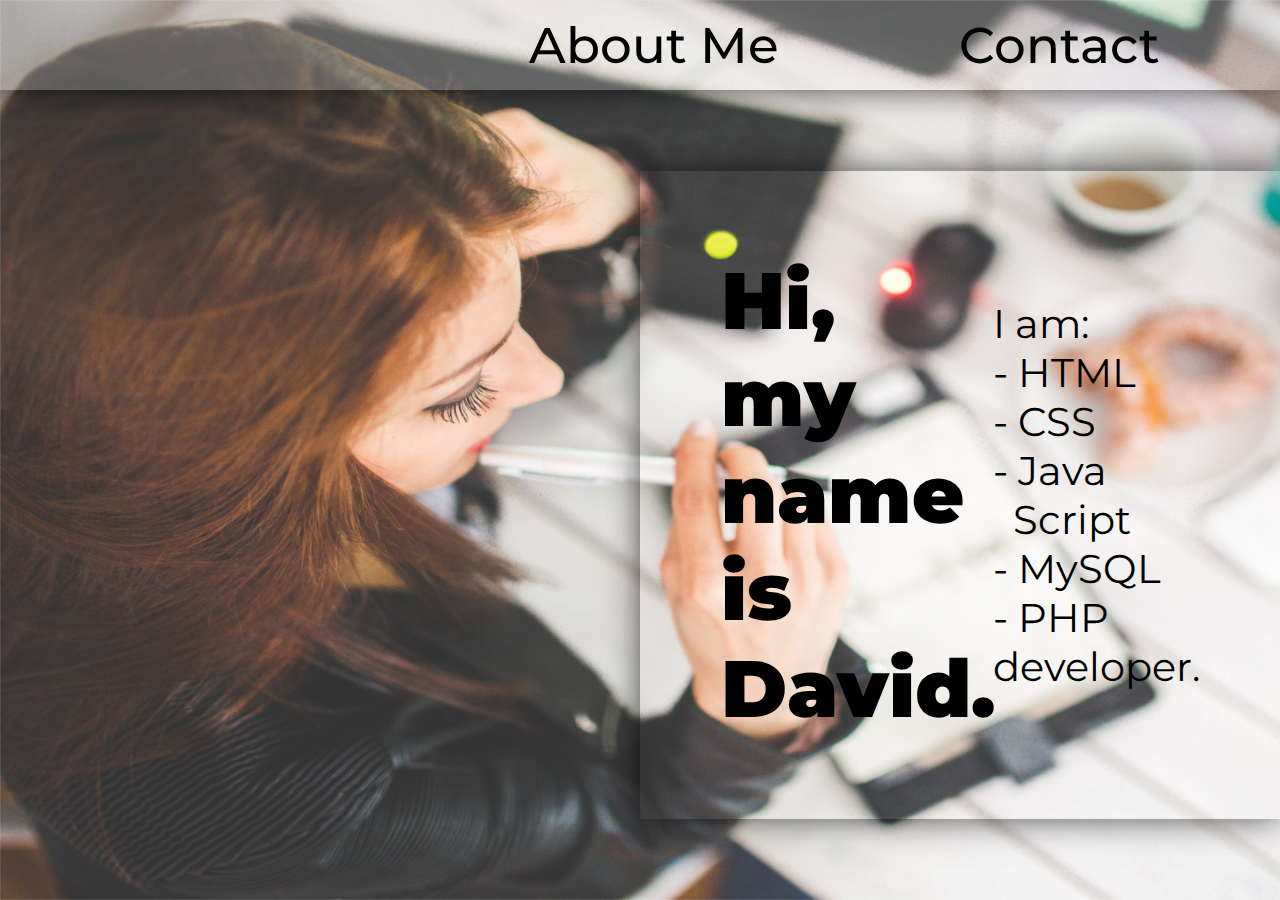
==== index.html @ 5136d5eb "Create index.html" ====
<!doctype html>
<html>
    <head>
        <meta charset="utf-8"/>
        <title>Portfolio</title>
        <link rel="stylesheet" href="view.css"/>
        <link href="https://fonts.googleapis.com/css?family=Montserrat:400,900&display=swap" rel="stylesheet">
        <link rel="stylesheet" href="animate.css"/>
    </head>
    <body>
    <div class="main">
        <div class="baner animated fadeInDown">
            <a class="am animated pulse" href="">About Me</a><a class="con animated pulse" href="">Contact</a>
        </div>
                    <div class="center animated fadeInDown">
                        <div class="rcenter"></div>
                        <div class="lcenter">
                            <div class="text1">
                                <div class="text2">
                                    <div class="tleft">
                                        <h1 class="him">
                                            Hi,<br/> my name<br/> is David.<br/></h1><br/>
                                    </div>I am: <br/>
                                    - HTML <br/>
                                    - CSS <br/>
                                    - Java<br/>
                                    &nbsp&nbspScript<br/>
                                    - MySQL <br/>
                                    - PHP <br/>
                                    developer.
                                </div>
                            </div>
                        </div>
                    </div>
        </div>
    <script src="func.js"></script>
    </body>
</html>
---- view.css ----
/* css file */

html,body
{
    width:100%;
    height:100%;
    margin:0px; 
}

.main
{
    width:100%;
    height:100%;
    background-image:url("you3.jpg");
    background-size:cover;
    background-repeat:no-repeat;
    display:flex;
    flex-direction:column;
}

a.am,a.con
{
    text-decoration:none;
    color:black;
    font-size:50px;
    margin: 5px 100px 5px 40px;
    background: rgba(0, 0, 0),0.7;
    border-radius:20px;
    padding: 0px 20px 0px 20px;
}

a:hover
{
    color:white;
    font-size:65px;
    animation-duration:3s;
}


.baner
{
    width:100%;
    height:10%;
    display:flex;
    align-items:center;
    justify-content:flex-end;
    color:black;
    font-family: 'Montserrat', sans-serif;
    font-weight:500;
    font-size:40px;
    background:rgba(255, 255, 255,0.2);
    -webkit-box-shadow: 0px 0px 34px -2px rgba(0,0,0,0.75);
    -moz-box-shadow: 0px 0px 34px -2px rgba(0,0,0,0.75);
    box-shadow: 0px 0px 34px -2px rgba(0,0,0,0.75);
    animation-duration:3s;
}
.center
{
    width:100%;
    height:90%;
    display:flex;
    flex-direction:row;
    animation-duration:3s;
    animation-delay:1.5s;
}

.rcenter
{
    width:50%;
    height:100%;
}

.lcenter
{
    width:50%;
    height:100%;
    display:flex;
    align-items:center;
    justify-content:center;
}

.text1
{
    width:100%;
    height:80%;
    display:flex;
    justify-content:center;
    align-items:center;
    -webkit-box-shadow: 0px 0px 34px -2px rgba(0,0,0,0.75);
    -moz-box-shadow: 0px 0px 34px -2px rgba(0,0,0,0.75);
    box-shadow: 0px 0px 34px -2px rgba(0,0,0,0.75);
}

.text2
{
    display:flex;
    color:black;
    width:85%;
    height:85%;
    font-family: 'Montserrat', sans-serif;
    font-size:40px;
    justify-content:center;
    align-items:center;
}

h1.him
{
    font-weight:900;
}

.tleft
{
    width:50%;
    height:80%;
    display:flex;
    align-items:center;
}
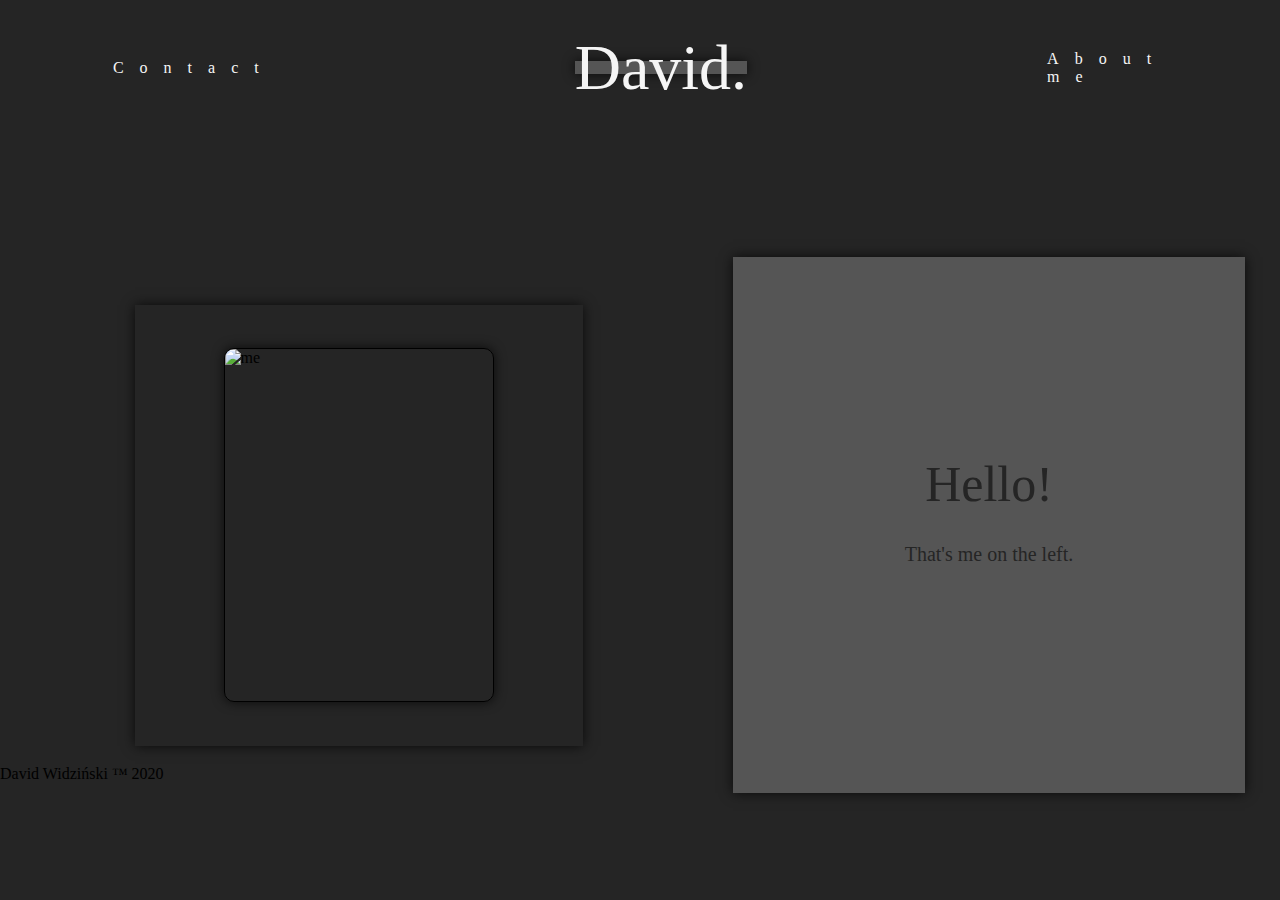
==== commit 1e831ba5: "Update index.html" ====
--- a/index.html
+++ b/index.html
@@ -1,38 +1,34 @@
-<!doctype html>
-<html>
-    <head>
-        <meta charset="utf-8"/>
-        <title>Portfolio</title>
-        <link rel="stylesheet" href="view.css"/>
-        <link href="https://fonts.googleapis.com/css?family=Montserrat:400,900&display=swap" rel="stylesheet">
-        <link rel="stylesheet" href="animate.css"/>
-    </head>
-    <body>
-    <div class="main">
-        <div class="baner animated fadeInDown">
-            <a class="am animated pulse" href="">About Me</a><a class="con animated pulse" href="">Contact</a>
-        </div>
-                    <div class="center animated fadeInDown">
-                        <div class="rcenter"></div>
-                        <div class="lcenter">
-                            <div class="text1">
-                                <div class="text2">
-                                    <div class="tleft">
-                                        <h1 class="him">
-                                            Hi,<br/> my name<br/> is David.<br/></h1><br/>
-                                    </div>I am: <br/>
-                                    - HTML <br/>
-                                    - CSS <br/>
-                                    - Java<br/>
-                                    &nbsp&nbspScript<br/>
-                                    - MySQL <br/>
-                                    - PHP <br/>
-                                    developer.
-                                </div>
-                            </div>
-                        </div>
-                    </div>
-        </div>
-    <script src="func.js"></script>
-    </body>
-</html>
+<!DOCTYPE html>
+<html lang="en">
+<head>
+    <meta charset="UTF-8">
+    <meta name="viewport" content="width=device-width, initial-scale=1.0">
+    <title>Portfolio</title>
+    <link rel="stylesheet" href="style.css"/>
+</head>
+<body>
+    <div class = "main">
+         <div  class = "baner">
+            <a href="#" class="icon">Contact</a>
+            <span class="cool">
+                David.   
+            </span>
+            <a href="#" class="icon">About me</a>
+         </div>
+         <div class="center">
+             <div class="left">
+                 <img class="me" src="./images/me.jpg" alt="me" title="That's me"/>
+             </div>
+             <div class = "right">
+                 Hello!
+                 <span class="bio">
+                    That's me on the left.
+                 </span>
+             </div>
+         </div>
+         <footer>
+            <span>David Widziński &trade; 2020</span>
+         </footer>
+    </div>
+</body>
+</html>
--- a/style.css
+++ b/style.css
@@ -0,0 +1,129 @@
+@font-face{
+    font-family: mont-bold;
+    src: url(./fonts/Montserrat/Montserrat-Bold.ttf)
+}
+
+@font-face{
+    font-family: mont-light;
+    src: url(./fonts/Montserrat/Montserrat-Light.ttf)
+}
+
+
+html,body{
+    width: 100%;
+    height: 100%;
+    margin: 0;
+    overflow: hidden;
+}
+
+.main{
+    width: 100%;
+    height: 100%;
+    background: rgb(37, 37, 37);
+}
+
+.baner{
+    width: 100%;
+    height: 15%;
+    display:flex;
+    justify-content: center;
+    align-items:center;
+}
+
+.cool{
+    font-family: mont-bold;
+    font-size: 4em;
+    text-align: center;
+    color: whitesmoke;
+    background: rgb(85, 85, 85);
+    -webkit-box-shadow: 0px 0px 12px 0px rgba(0,0,0,0.75);
+    -moz-box-shadow: 0px 0px 12px 0px rgba(0,0,0,0.75);
+    box-shadow: 0px 0px 12px 0px rgba(0,0,0,0.75);
+    width: 15%;
+    height: 10%;
+    display:flex;
+    align-items:flex-end;
+    justify-content:center;
+    align-items:center;
+}
+
+.me{
+    width:60%;
+    height:80%;
+    -webkit-box-shadow: 0px 0px 12px 0px rgba(0,0,0,0.75);
+    -moz-box-shadow: 0px 0px 12px 0px rgba(0,0,0,0.75);
+    box-shadow: 0px 0px 12px 0px rgba(0,0,0,0.75);
+    border-radius:10px;
+    border: 1px black solid;
+}
+
+.cool:hover{
+    width:21%;
+    height:85%;
+    transition:0.5s;
+    cursor:pointer;
+    background: rgb(85, 85, 85);
+}
+
+.center{
+    width: 100%;
+    height: 70%;
+    flex-direction: row;
+    display: flex;
+    align-items: center;
+    justify-content: center;
+}
+
+.left{
+    width: 35%;
+    height: 70%;
+    background: rgb(85, 85, 85);
+    -webkit-box-shadow: 0px 0px 12px 0px rgba(0,0,0,0.75);
+    -moz-box-shadow: 0px 0px 12px 0px rgba(0,0,0,0.75);
+    box-shadow: 0px 0px 12px 0px rgba(0,0,0,0.75);
+    font-family: mont-bold;
+    display: flex;
+    align-items: center;
+    justify-content: center; 
+    flex-direction: column;
+    margin-left: 100px;
+    margin-top:150px;
+    background: url(./images/me.jpg);
+    background-position-x: 0px;
+    background-size:cover;
+}
+
+
+.bio{
+    font-family: mont-light;
+    font-size: 20px;
+    padding: 30px;
+}
+
+.right{
+    width: 40%;
+    height: 85%;
+    background: white;
+    margin-left: 150px;
+    background: rgb(85, 85, 85);
+    -webkit-box-shadow: 0px 0px 12px 0px rgba(0,0,0,0.75);
+    -moz-box-shadow: 0px 0px 12px 0px rgba(0,0,0,0.75);
+    box-shadow: 0px 0px 12px 0px rgba(0,0,0,0.75);
+    font-family: mont-bold;
+    display: flex;
+    align-items: center;
+    justify-content: center;
+    color: rgb(37, 37, 37);
+    font-size: 50px;
+    flex-direction: column;
+    margin-top:150px;
+}
+
+.icon{
+    color:whitesmoke;
+    font-family:mont-light;
+    margin-right:300px;
+    margin-left:300px;
+    text-decoration:none;
+    letter-spacing:1em;
+}
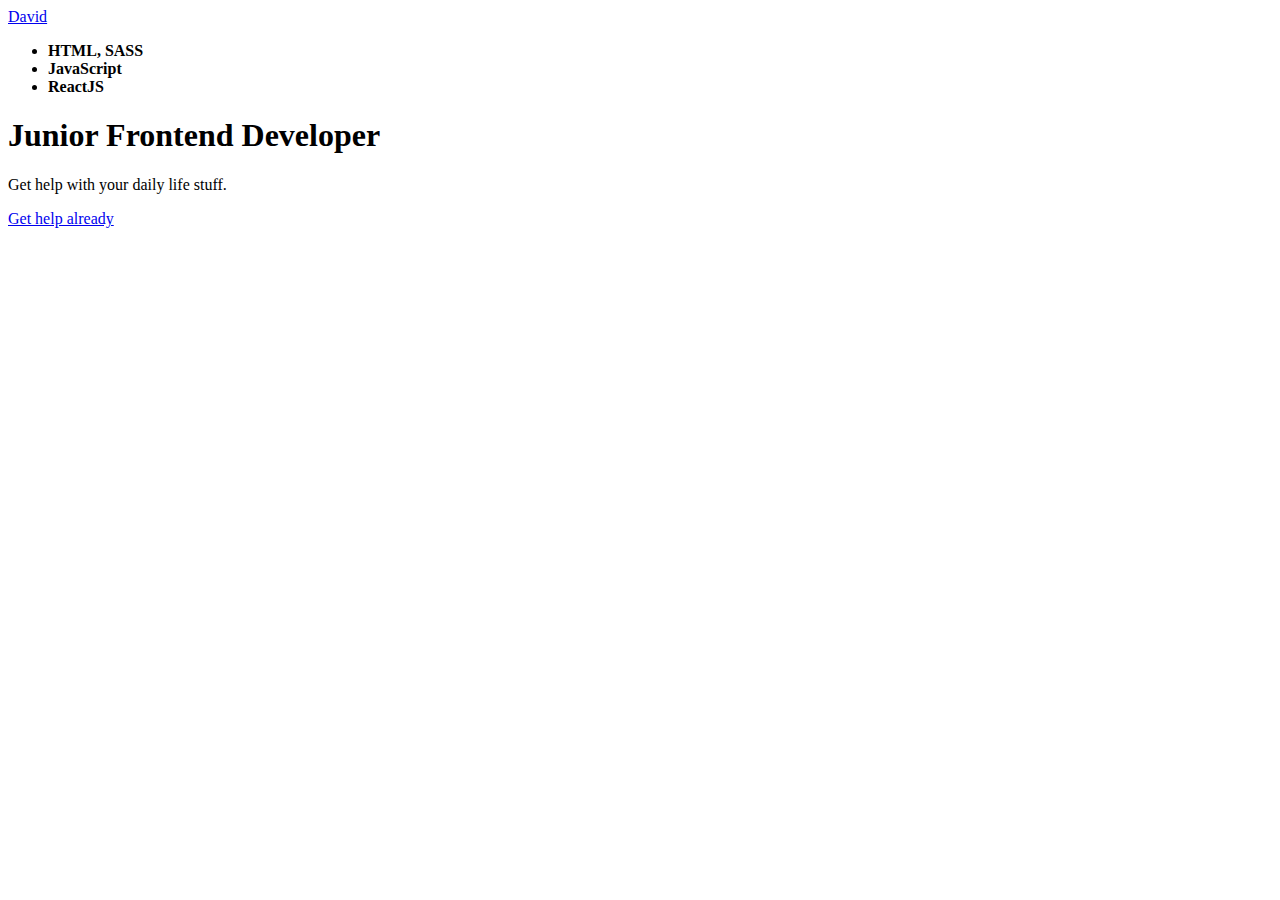
==== commit ca496c82: "Update index.html" ====
--- a/index.html
+++ b/index.html
@@ -3,32 +3,37 @@
 <head>
     <meta charset="UTF-8">
     <meta name="viewport" content="width=device-width, initial-scale=1.0">
-    <title>Portfolio</title>
-    <link rel="stylesheet" href="style.css"/>
+    <title>Document</title>
+    <link rel="stylesheet" href="css/view.css">
 </head>
 <body>
-    <div class = "main">
-         <div  class = "baner">
-            <a href="#" class="icon">Contact</a>
-            <span class="cool">
-                David.   
-            </span>
-            <a href="#" class="icon">About me</a>
-         </div>
-         <div class="center">
-             <div class="left">
-                 <img class="me" src="./images/me.jpg" alt="me" title="That's me"/>
-             </div>
-             <div class = "right">
-                 Hello!
-                 <span class="bio">
-                    That's me on the left.
-                 </span>
-             </div>
-         </div>
-         <footer>
-            <span>David Widziński &trade; 2020</span>
-         </footer>
-    </div>
+    <div class="background"></div>
+        <header>
+            <a href="#" class="header__link">David</a>
+        </header>
+    
+        <main>
+            <section class="card">
+                <ul>
+                    <li>
+                        <span></span>
+                        <strong>HTML, SASS</strong>
+                    </li>
+                    <li>
+                        <span></span>
+                        <strong>JavaScript</strong>
+                    </li>
+                    <li>
+                        <span></span>
+                        <strong>ReactJS</strong>
+                    </li>
+                </ul>
+            </section>
+            <section class="primary">
+                <h1>Junior Frontend Developer</h1>
+                <p>Get help with your daily life stuff.</p>
+                <a href="#">Get help already</a>
+            </section>
+        </main> 
 </body>
 </html>
